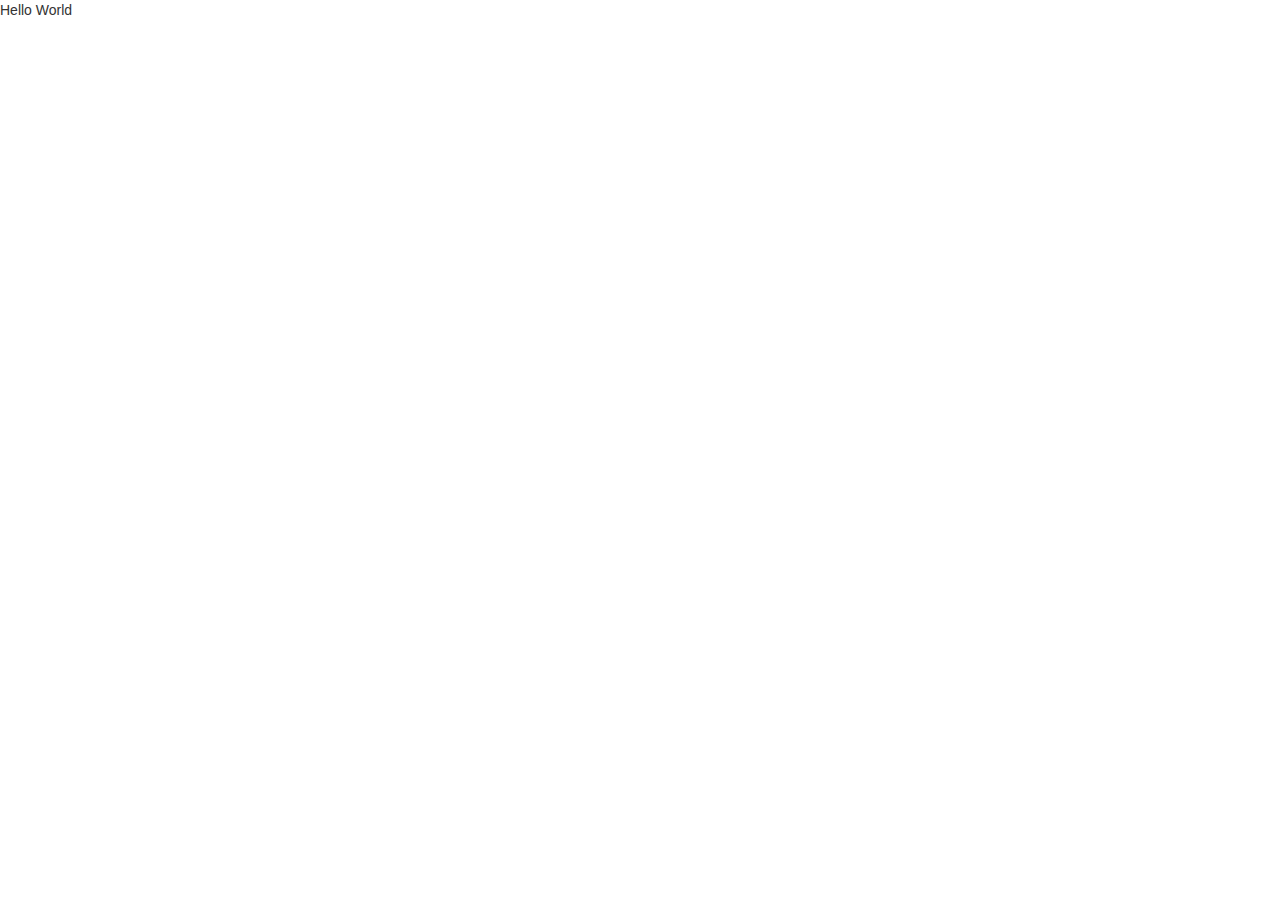
==== section3/index.html @ 266593ec "update per section" ====
<!DOCTYPE html>
<html lang="en">
    <head>
        <title></title>
        <meta charset="UTF-8">
        <meta name="viewport" content="width=device-width, initial-scale=1">
        <link href="css/bootstrap.min.css" rel="stylesheet">
    </head>
    <body>
        Hello World
    </body>
</html>
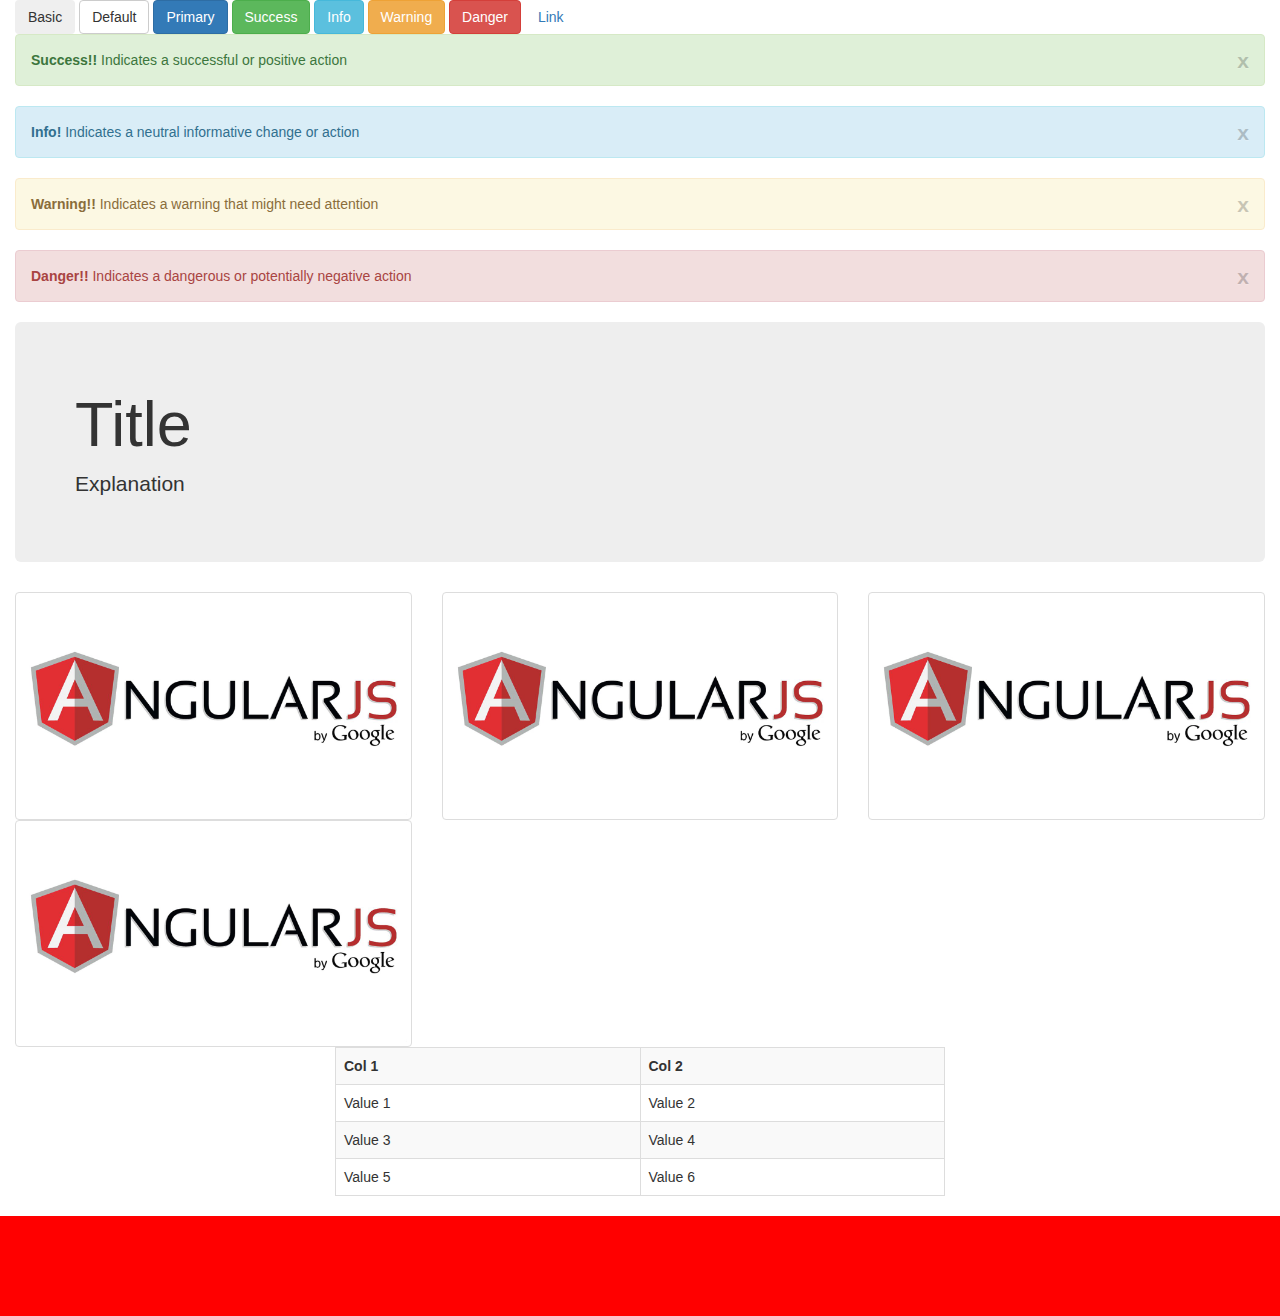
==== commit a650ff1d: "08-Juni-2017" ====
--- a/section3/index.html
+++ b/section3/index.html
@@ -5,8 +5,109 @@
         <meta charset="UTF-8">
         <meta name="viewport" content="width=device-width, initial-scale=1">
         <link href="css/bootstrap.min.css" rel="stylesheet">
+        <script
+  src="https://code.jquery.com/jquery-3.2.1.min.js"
+  integrity="sha256-hwg4gsxgFZhOsEEamdOYGBf13FyQuiTwlAQgxVSNgt4="
+  crossorigin="anonymous"></script>
+
+        <script src="js/bootstrap.min.js"></script>
+
+        <style>
+            .myClass{
+                background-color: red;
+                height: 100px;
+            }
+        </style>
     </head>
-    <body>
-        Hello World
+    <body class="container-fluid">
+
+        <!--button-->
+        <button type="button" class="btn">Basic</button>
+        <button type="button" class="btn btn-default">Default</button>
+        <button type="button" class="btn btn-primary">Primary</button>
+        <button type="button" class="btn btn-success">Success</button>
+        <button type="button" class="btn btn-info">Info</button>
+        <button type="button" class="btn btn-warning">Warning</button>
+        <button type="button" class="btn btn-danger">Danger</button>
+        <button type="button" class="btn btn-link">Link</button>
+
+
+        <!--alert-->
+        <div class="alert alert-success">
+            <a href="#" class="close" data-dismiss="alert" aria-label="close">x</a>
+            <strong>Success!!</strong> Indicates a successful or positive action
+        </div>
+        <div class="alert alert-info">
+            <a href="#" class="close" data-dismiss="alert" aria-label="close">x</a>
+            <strong>Info!</strong> Indicates a neutral informative change or action
+        </div>
+        <div class="alert alert-warning">
+            <a href="#" class="close" data-dismiss="alert" aria-label="close">x</a>
+            <strong>Warning!!</strong> Indicates a warning that might need attention
+        </div>
+        <div class="alert alert-danger">
+            <a href="#" class="close" data-dismiss="alert" aria-label="close">x</a>
+            <strong>Danger!!</strong> Indicates a dangerous or potentially negative action
+        </div>
+
+
+        <!--jumbotron-->
+        <div class="jumbotron">
+            <h1>Title</h1>
+            <p>Explanation</p>
+            
+        </div>
+
+        <!--image-->
+        <div class="row">
+            <div class="col-xs-4 col-sm-6 col-md-4">
+                <img class="img-responsive img-thumbnail" src="img/angular_js.jpg" alt="Image" width="100%">
+            </div>
+            <div class="col-xs-4 col-sm-6 col-md-4">
+                <img class="img-responsive img-thumbnail" src="img/angular_js.jpg" alt="Image" width="100%">
+            </div>
+            <div class="col-xs-4 col-sm-6 col-md-4">
+                <img class="img-responsive img-thumbnail" src="img/angular_js.jpg" alt="Image" width="100%">
+            </div>
+            <div class="col-xs-4 col-sm-6 col-md-4">
+                <img class="img-responsive img-thumbnail" src="img/angular_js.jpg" alt="Image" width="100%">
+            </div>
+        </div>
+
+
+        <!--Table-->
+        <div class="row">
+            <div class="col-xs-12 col-sm-6 col-md-6 col-lg-6 col-sm-offset-3 col-md-offset-3">
+                <table class="table table-bordered table-striped table-hover">
+                <tr>
+                    <th>Col 1</th>
+                    <th>Col 2</th>
+                </tr>
+                <tr>
+                    <td>Value 1</td>
+                    <td>Value 2</td>
+                </tr>
+                <tr>
+                    <td>Value 3</td>
+                    <td>Value 4</td>
+                </tr>
+                <tr>
+                    <td>Value 5</td>
+                    <td>Value 6</td>
+                </tr>
+                </table>
+            </div>
+            
+        </div>
+
+       
+
+        <!--grid-->
+        <div class="row">
+            <div class="col-xs-12 col-sm-12 col-md-6 col-lg-12 myClass">
+
+            </div>
+        </div>
+
     </body>
 </html>